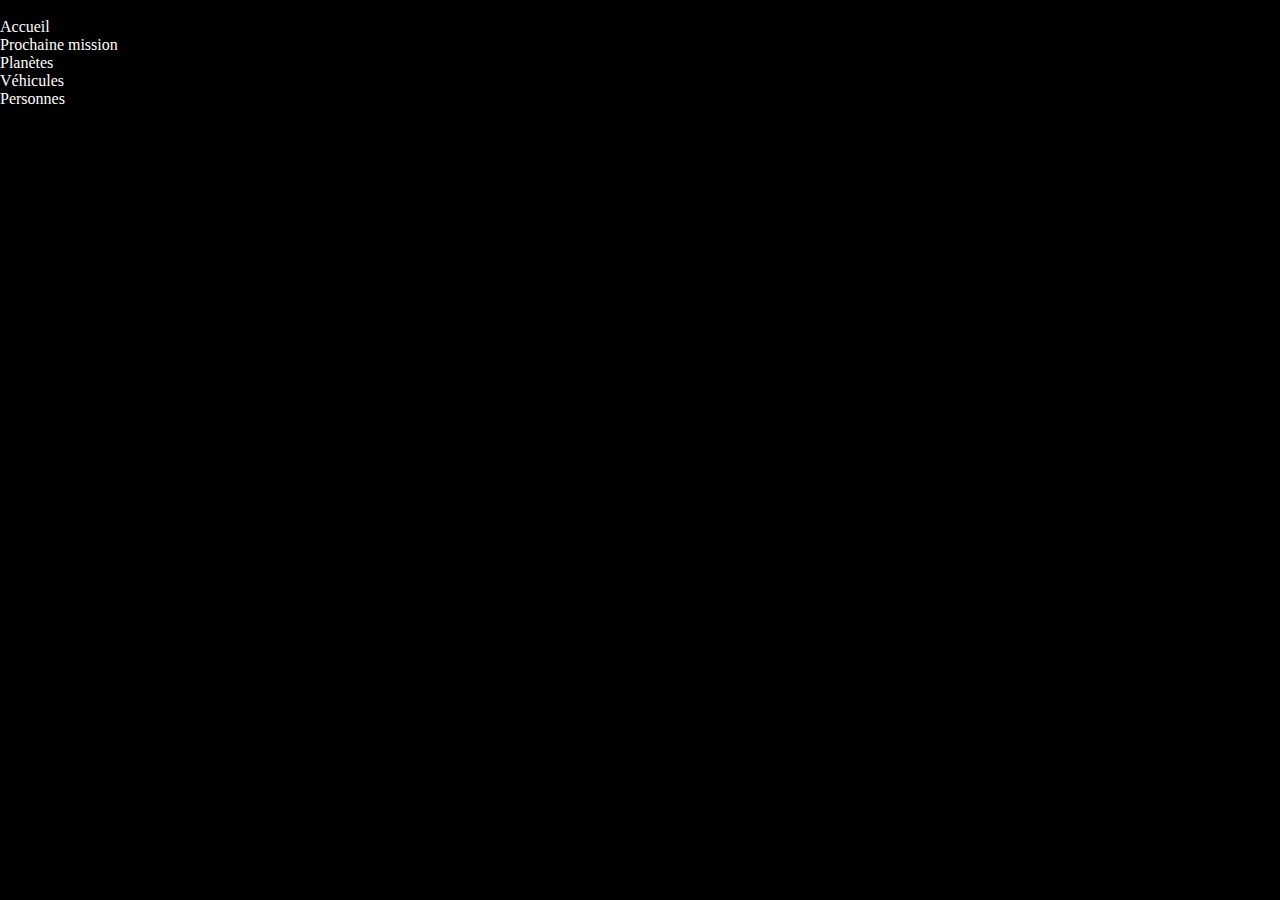
==== index.html @ b9670b13 "Initial commit" ====
<!DOCTYPE html>
<html lang="en">
  <head>
    <meta charset="UTF-8" />
    <meta name="viewport" content="width=device-width, initial-scale=1.0" />
    <title>TP : About the universe</title>
    <link rel="stylesheet" href="style.css" />
  </head>
  <body>
    <header>
      <img src="" alt="" />
      <ul>
        <li><a href="">Accueil</a></li>
        <li><a href="">Prochaine mission</a></li>
      </ul>
    </header>
    <nav>
      <ul>
        <li>
          <a href=""><img src="" alt="" />Planètes</a>
        </li>
        <li>
          <a href=""><img src="" alt="" />Véhicules</a>
        </li>
        <li>
          <a href=""><img src="" alt="" />Personnes</a>
        </li>
      </ul>
    </nav>
    <section class="container">
        
    </section>
    <script src="script.js"></script>
  </body>
</html>
---- style.css ----
* {
  margin: 0;
  padding: 0;
  box-sizing: border-box;
  text-decoration: none;
  color: inherit;
}
body {
  background-color: #000;
  color: #fff;
}
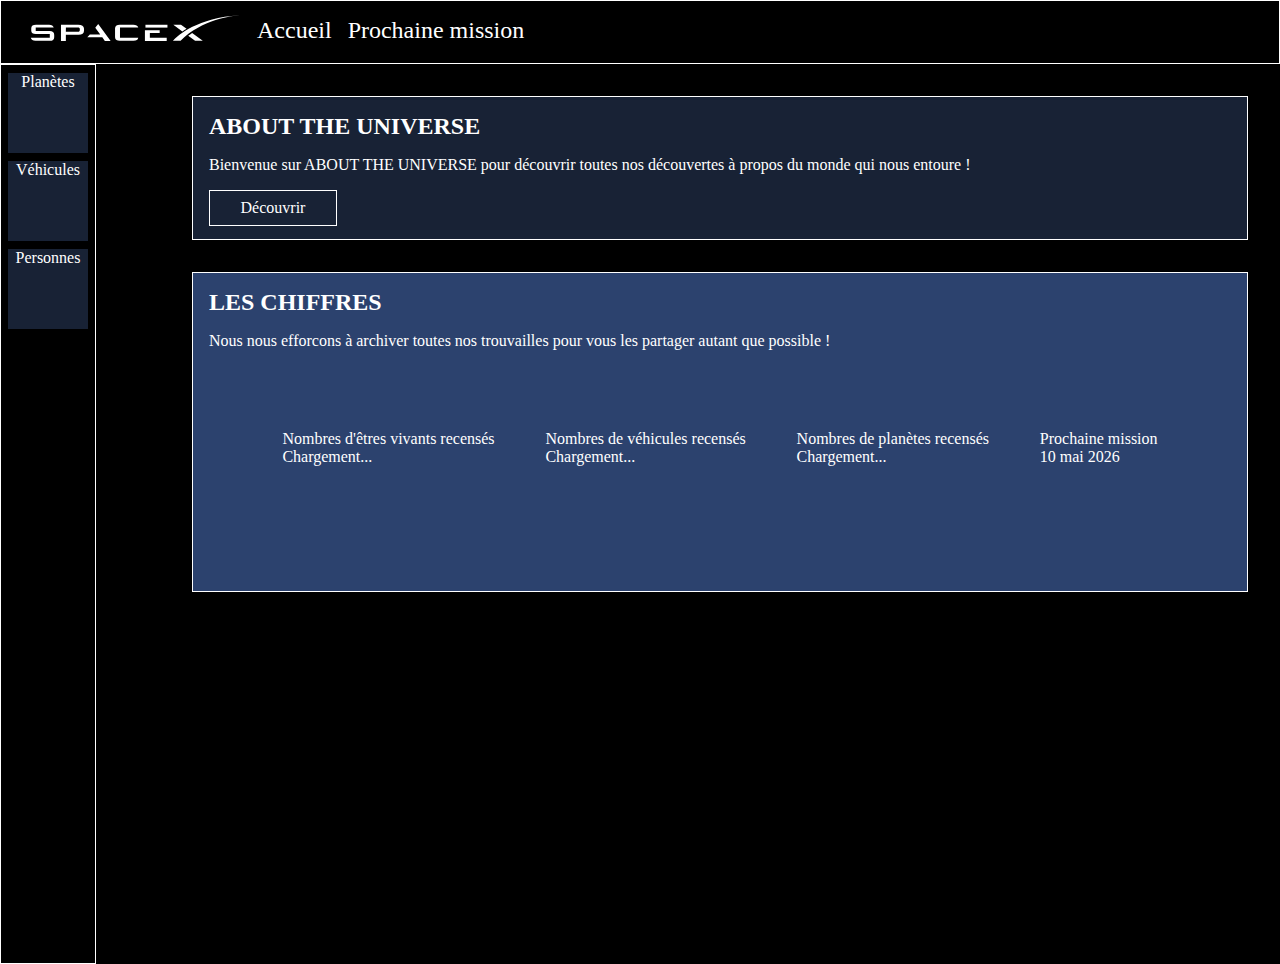
==== commit b603176a: "Update" ====
--- a/index.html
+++ b/index.html
@@ -4,20 +4,86 @@
     <meta charset="UTF-8" />
     <meta name="viewport" content="width=device-width, initial-scale=1.0" />
     <title>TP : About the universe</title>
-    <link rel="stylesheet" href="style.css" />
+    <link rel="stylesheet" href="index.css" />
   </head>
   <body>
     <header>
-      <img src="" alt="" />
+      <a href="index.html" id="logo"
+        ><svg
+          version="1.1"
+          x="0px"
+          y="0px"
+          viewBox="0 0 400 50"
+          aria-hidden="true"
+        >
+          <title>SpaceX Logo</title>
+          <g class="letter_s">
+            <path
+              class="fill-white"
+              d="M37.5,30.5H10.9v-6.6h34.3c-0.9-2.8-3.8-5.4-8.9-5.4H11.4c-5.7,0-9,2.1-9,6.7v4.9c0,4,3.4,6.3,8.4,6.3h26.9v7H1.5
+              c0.9,3.8,3.8,5.8,9,5.8h27.1c5.7,0,8.5-2.2,8.5-6.9v-4.9C46.1,33.1,42.8,30.8,37.5,30.5z"
+            ></path>
+          </g>
+          <g class="letter_p">
+            <path
+              class="fill-white"
+              d="M91.8,18.6H59v30.7h9.3V37.5h24.2c6.7,0,10.4-2.3,10.4-7.7v-3.4C102.8,21.4,98.6,18.6,91.8,18.6z M94.8,28.4
+              c0,2.2-0.4,3.4-4,3.4H68.3l0.1-8h22c4,0,4.5,1.2,4.5,3.3V28.4z"
+            ></path>
+          </g>
+          <g class="letter_a">
+            <polygon
+              class="fill-white"
+              points="129.9,17.3 124.3,24.2 133.8,37.3 114,37.3 109.1,42.5 137.7,42.5 142.6,49.3 153.6,49.3 	"
+            ></polygon>
+          </g>
+          <g class="letter_c">
+            <path
+              class="fill-white"
+              d="M171.4,23.9h34.8c-0.9-3.6-4.4-5.4-9.4-5.4h-26c-4.5,0-8.8,1.8-8.8,6.7v17.2c0,4.9,4.3,6.7,8.8,6.7h26.3
+              c6,0,8.1-1.7,9.1-5.8h-34.8V23.9z"
+            ></path>
+          </g>
+          <g class="letter_e">
+            <polygon
+              class="fill-white"
+              points="228.3,43.5 228.3,34.1 247,34.1 247,28.9 218.9,28.9 218.9,49.3 260.4,49.3 260.4,43.5 	"
+            ></polygon>
+            <rect
+              class="fill-white"
+              x="219.9"
+              y="18.6"
+              width="41.9"
+              height="5.4"
+            ></rect>
+          </g>
+          <g class="letter_x">
+            <path
+              class="fill-white"
+              d="M287.6,18.6H273l17.2,12.6c2.5-1.7,5.4-3.5,8-5L287.6,18.6z"
+            ></path>
+            <path
+              class="fill-white"
+              d="M308.8,34.3c-2.5,1.7-5,3.6-7.4,5.4l13,9.5h14.7L308.8,34.3z"
+            ></path>
+          </g>
+          <g class="letter_swoosh">
+            <path
+              class="fill-white"
+              d="M399,0.7c-80,4.6-117,38.8-125.3,46.9l-1.7,1.6h14.8C326.8,9.1,384.3,2,399,0.7L399,0.7z"
+            ></path>
+          </g>
+        </svg>
+      </a>
       <ul>
-        <li><a href="">Accueil</a></li>
+        <li><a href="index.html">Accueil</a></li>
         <li><a href="">Prochaine mission</a></li>
       </ul>
     </header>
     <nav>
       <ul>
         <li>
-          <a href=""><img src="" alt="" />Planètes</a>
+          <a href="planet.html"><img src="" alt="" />Planètes</a>
         </li>
         <li>
           <a href=""><img src="" alt="" />Véhicules</a>
@@ -28,8 +94,41 @@
       </ul>
     </nav>
     <section class="container">
-        
+      <section id="about">
+        <h2>ABOUT THE UNIVERSE</h2>
+        <p>
+          Bienvenue sur <a href="">ABOUT THE UNIVERSE</a> pour découvrir toutes
+          nos découvertes à propos du monde qui nous entoure !
+        </p>
+        <a href="" id="discBtn">Découvrir</a>
+      </section>
+      <section id="numbers">
+        <h2>LES CHIFFRES</h2>
+        <p>
+          Nous nous efforcons à archiver toutes nos trouvailles pour vous les
+          partager autant que possible !
+        </p>
+        <ul>
+          <li>
+            Nombres d'êtres vivants recensés <br />
+            <span class="ajax" id="person"></span>
+          </li>
+          <li>
+            Nombres de véhicules recensés <br />
+            <span class="ajax" id="vehicle"></span>
+          </li>
+          <li>
+            Nombres de planètes recensés <br />
+            <span class="ajax" id="planet"></span>
+          </li>
+          <li>
+            Prochaine mission <br />
+            <span class="ajax">10 mai 2026</span>
+          </li>
+        </ul>
+        <a href="" id="missionBtn">Participer à la prochaine mission</a>
+      </section>
     </section>
-    <script src="script.js"></script>
+    <script src="index.js"></script>
   </body>
 </html>
--- a/index.css
+++ b/index.css
@@ -0,0 +1,107 @@
+* {
+  margin: 0;
+  padding: 0;
+  box-sizing: border-box;
+  text-decoration: none;
+}
+a {
+  color: #fff;
+}
+ul,
+li {
+  list-style-type: none;
+}
+body {
+  background-color: #000;
+  color: #fff;
+}
+
+header {
+  border: 1px solid #fff;
+  height: 4rem;
+}
+#logo {
+  position: absolute;
+  top: 15px;
+  left: 30px;
+  width: 210px;
+  height: auto;
+}
+#logo svg {
+  display: block;
+  width: 100%;
+  height: auto;
+}
+#logo .fill-white {
+  fill: #fff;
+}
+header ul {
+  display: flex;
+  flex-direction: row;
+  gap: 1rem;
+  margin: 1rem 0 0 16rem;
+  font-size: 1.5rem;
+}
+
+nav {
+  position: absolute;
+  border: 1px solid #fff;
+  width: 6rem;
+  height: 100dvh;
+}
+nav a {
+  display: block;
+  background-color: #182235;
+  width: 5rem;
+  height: 5rem;
+  text-align: center;
+  margin: 0.5rem auto;
+}
+
+.container {
+  margin: 0rem 0 0 10rem;
+}
+
+#about {
+  background-color: #182235;
+  border: 1px solid #fff;
+  margin: 2rem;
+  height: 9rem;
+}
+#about h2,
+#about p {
+  margin: 1rem;
+}
+#discBtn {
+  display: block;
+  max-width: 8rem;
+  text-align: center;
+  border: 1px solid #fff;
+  padding: 0.5rem;
+  margin: 1rem;
+}
+
+#numbers {
+  background-color: #2c426e;
+  border: 1px solid #fff;
+  margin: 2rem;
+  height: 20rem;
+}
+#numbers h2,
+#numbers p {
+  margin: 1rem;
+}
+#numbers ul {
+  display: flex;
+  flex-direction: row;
+  justify-content: space-around;
+  padding: 4rem;
+}
+#missionBtn {
+  display: block;
+  max-width: 16rem;
+  text-align: center;
+  border: 1px solid #fff;
+  padding: 0.5rem;
+  margin: 1rem 1rem 1rem 75rem;
+}
